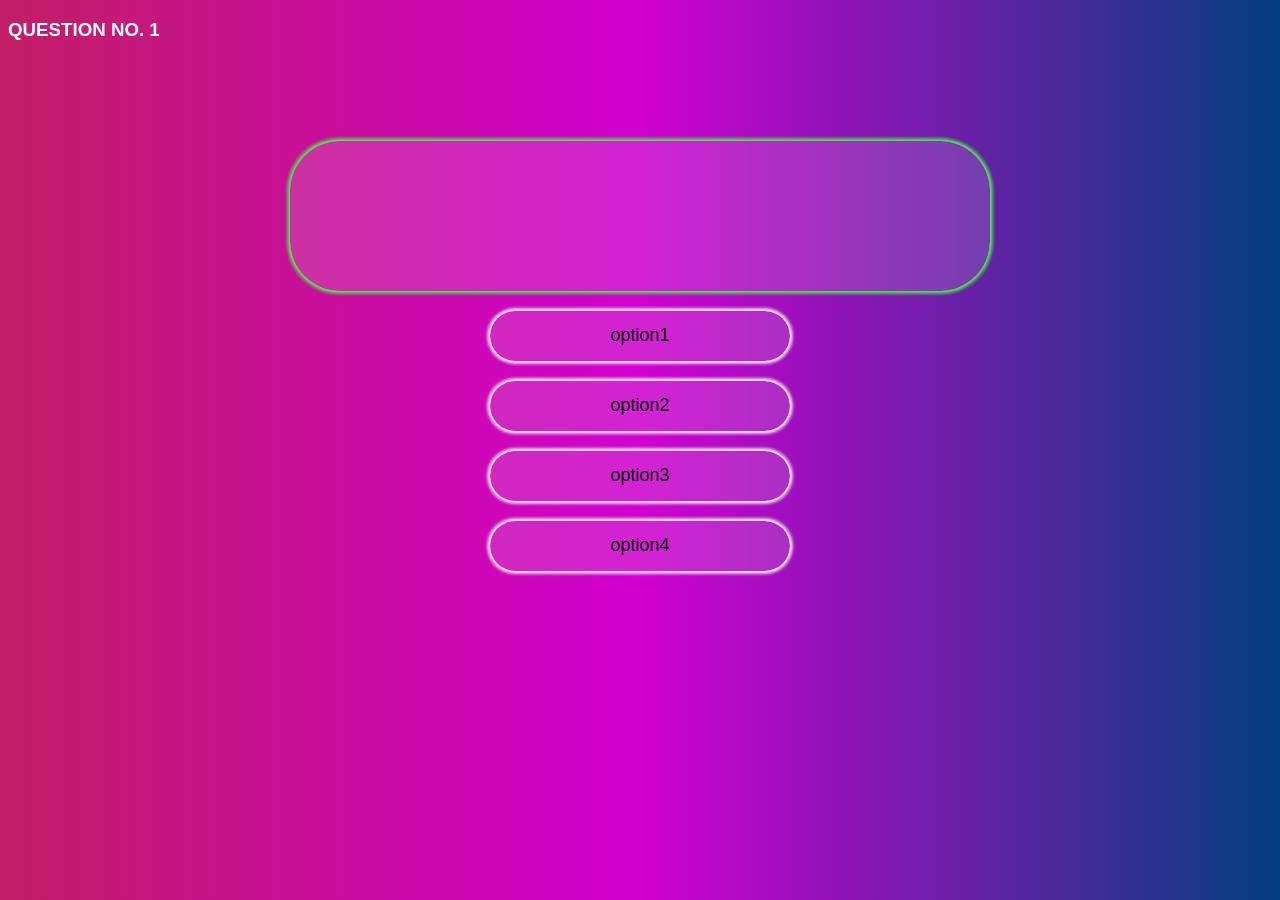
==== students/quiz.html @ cce07f30 "Add files via upload" ====
<!DOCTYPE html>
<html lang="en">

<head>
    <meta charset="UTF-8">
    <meta name="viewport" content="width=device-width, initial-scale=1.0">
    <title>QUIZ</title>
    <style>
        body {
            background: linear-gradient(90deg, #c21e65, #d100d1, #023e7d);
            color: white;
            font-family: 'Syne', sans-serif;
        }

        #question {
            box-shadow:
                0 0 5px rgb(79, 241, 79),
                0 0 5px rgb(79, 241, 79),
                0 0 5px rgb(79, 241, 79),
                0 0 5px rgb(79, 241, 79);
            margin-top: 100px;
            width: 700px;
            height: 150px;
            background-color: rgba(225, 225, 225, 0.15);
            font-size: 24px;
            font-weight: 600;
            border-radius: 50px;
            margin-bottom: 20px;
        }

        button {
            box-shadow:
                0 0 5px white,
                0 0 5px white,
                0 0 5px white,
                0 0 5px white;
            width: 300px;
            height: 50px;
            background-color: rgba(225, 225, 225, 0.15);
            font-size: 18px;
            font-weight: 500;
            border: none;
            border-radius: 50px;
            margin-bottom: 20px;
        }
    </style>
</head>

<body>
    <h3>QUESTION NO. 1</h3>
    <center>
        <div id="question"></div>
        <div id="buttons">
            <button>option1</button><br>
            <button>option2</button><br>
            <button>option3</button><br>
            <button>option4</button><br>
        </div>
    </center>

</body>

</html>
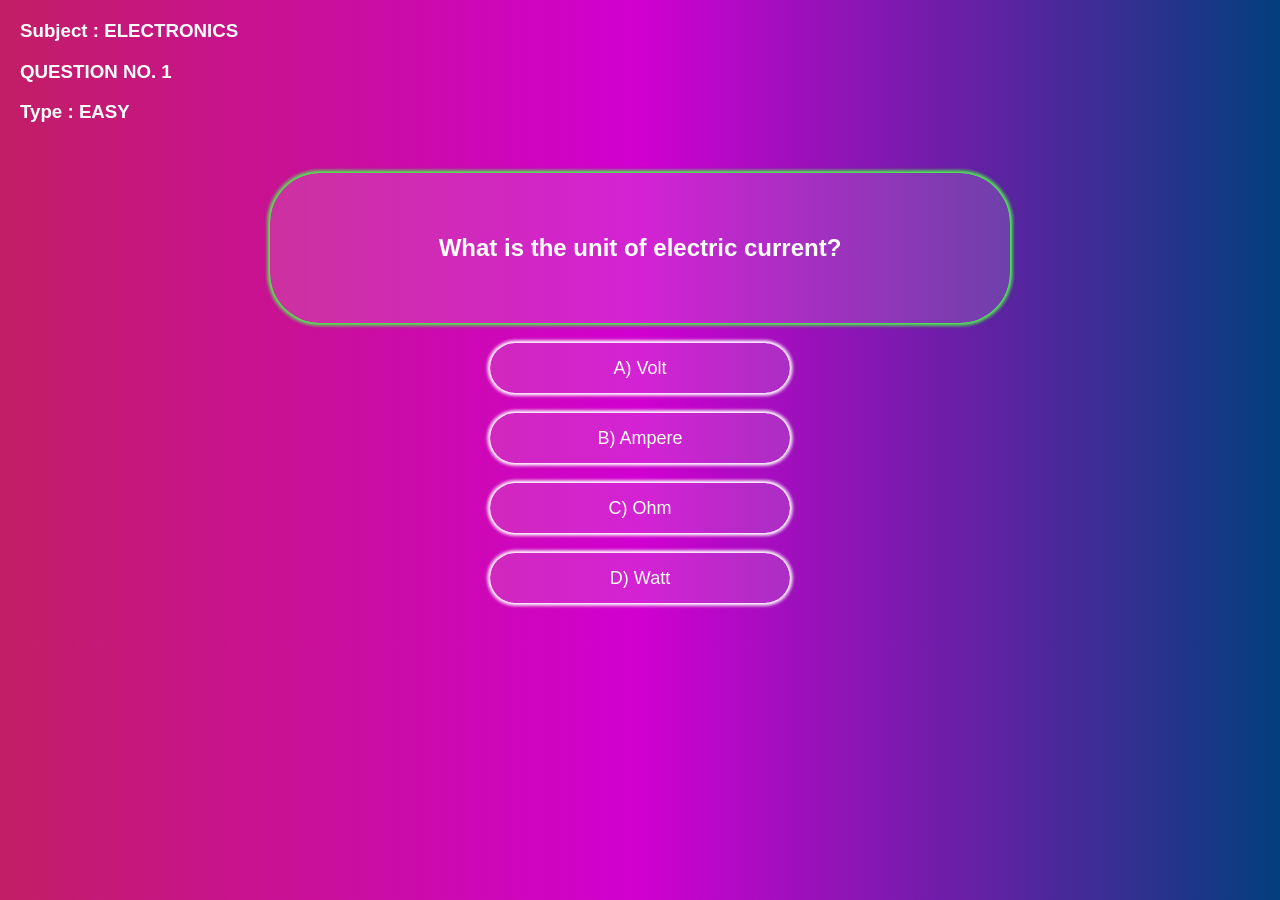
==== commit b022f2a3: "Add files via upload" ====
--- a/students/quiz.html
+++ b/students/quiz.html
@@ -10,6 +10,7 @@
             background: linear-gradient(90deg, #c21e65, #d100d1, #023e7d);
             color: white;
             font-family: 'Syne', sans-serif;
+            margin: 20px; /* Added some margin so headers don't hug the edge */
         }
 
         #question {
@@ -18,7 +19,7 @@
                 0 0 5px rgb(79, 241, 79),
                 0 0 5px rgb(79, 241, 79),
                 0 0 5px rgb(79, 241, 79);
-            margin-top: 100px;
+            margin-top: 50px;
             width: 700px;
             height: 150px;
             background-color: rgba(225, 225, 225, 0.15);
@@ -26,6 +27,11 @@
             font-weight: 600;
             border-radius: 50px;
             margin-bottom: 20px;
+            display: flex; /* Centers text vertically and horizontally */
+            align-items: center;
+            justify-content: center;
+            padding: 0 20px;
+            text-align: center;
         }
 
         button {
@@ -37,27 +43,38 @@
             width: 300px;
             height: 50px;
             background-color: rgba(225, 225, 225, 0.15);
+            color: white; /* Ensures text is visible */
             font-size: 18px;
             font-weight: 500;
             border: none;
             border-radius: 50px;
             margin-bottom: 20px;
+            cursor: pointer;
+            transition: transform 0.1s;
+        }
+
+        button:active {
+            transform: scale(0.95); /* Little click animation */
         }
     </style>
 </head>
 
 <body>
-    <h3>QUESTION NO. 1</h3>
+    <h3 id="display-subject">Subject : Loading...</h3>
+    <h3>QUESTION NO. <span id="display-qno">0</span></h3>
+    <h3 id="display-type">Type : Loading...</h3>
+    
     <center>
-        <div id="question"></div>
+        <div id="question">Fetching questions...</div>
         <div id="buttons">
-            <button>option1</button><br>
-            <button>option2</button><br>
-            <button>option3</button><br>
-            <button>option4</button><br>
+            <button id="btn-a" onclick="checkAnswer('a')"></button><br>
+            <button id="btn-b" onclick="checkAnswer('b')"></button><br>
+            <button id="btn-c" onclick="checkAnswer('c')"></button><br>
+            <button id="btn-d" onclick="checkAnswer('d')"></button><br>
         </div>
     </center>
 
+    <script src="../js/quiz_handle.js"></script>
 </body>
 
 </html>
